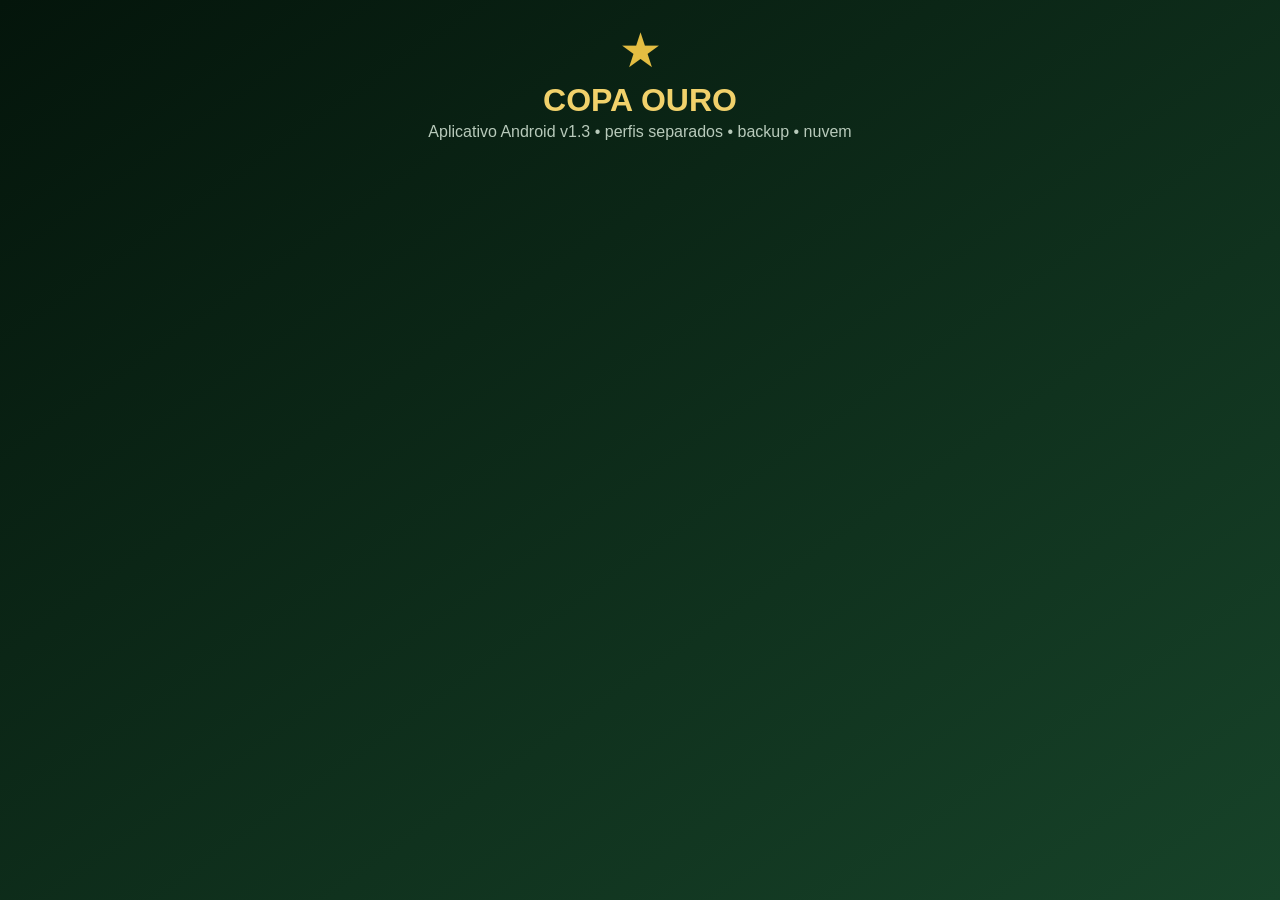
==== v13/index.html @ 76748429 "Adicionar tela de acesso v1.3" ====
<!doctype html><html lang="pt-BR"><head><meta charset="utf-8"><meta name="viewport" content="width=device-width,initial-scale=1,viewport-fit=cover"><title>Copa Ouro 1.3</title><script src="/profile-manager-v13.js"></script><style>*{box-sizing:border-box}body{margin:0;font-family:Arial,sans-serif;background:linear-gradient(145deg,#04150b,#174329);color:#fff;min-height:100vh}.wrap{max-width:720px;margin:auto;padding:22px}.brand{text-align:center}.star{font-size:48px;color:#e3bd42}.brand h1{margin:4px;color:#f1d16b}.muted{color:#b8cabb}.box{margin:20px auto;padding:18px;border:1px solid #9d812b;border-radius:18px;background:#0b2518}.field{width:100%;padding:13px;margin:7px 0;border-radius:10px;border:1px solid #597360;background:#07150d;color:#fff;font-size:16px}.btn{width:100%;padding:13px;margin-top:9px;border:0;border-radius:10px;background:#d4af37;color:#0b2014;font-weight:800;font-size:15px}.btn.alt{background:#204d32;color:#fff;border:1px solid #6b8b75}.err{color:#ffb2a9;min-height:20px}.grid{display:grid;grid-template-columns:repeat(2,1fr);gap:12px;margin-top:15px}.card{min-height:110px;border:1px solid #aa8a2a;background:#0d3020;border-radius:17px;color:#fff;padding:17px;font-weight:800;font-size:17px}.card b{display:block;font-size:27px;color:#e5bd3b;margin-bottom:8px}.full{grid-column:1/-1}.topline{display:flex;justify-content:space-between;gap:10px;align-items:center;flex-wrap:wrap}.small{font-size:12px}.tools{display:grid;grid-template-columns:1fr 1fr;gap:8px;margin-top:12px}.tools button{padding:10px;border:0;border-radius:9px;font-weight:800}.gold{background:#d4af37}.green{background:#326b47;color:#fff}a{text-decoration:none}</style></head><body><div class="wrap"><div class="brand"><div class="star">★</div><h1>COPA OURO</h1><div class="muted">Aplicativo Android v1.3 • perfis separados • backup • nuvem</div></div><div id="login" class="box" style="display:none"><h2>Acesso</h2><input id="user" class="field" placeholder="Usuario"><input id="pass" class="field" type="password" placeholder="Senha"><button class="btn" onclick="loginUser()">ENTRAR</button><button class="btn alt" onclick="guest()">ENTRAR COMO CONVIDADO</button><div id="err" class="err"></div><p class="small muted">Pedro Henrique e Maju possuem ambientes separados. Convidado inicia com a plataforma vazia.</p></div><div id="dash" style="display:none"><div class="box"><div class="topline"><div><b id="who"></b><div id="cloudStatus" class="small muted">☁️ Preparando salvamento online...</div></div><button onclick="CopaProfiles.logout()" class="btn alt" style="width:auto;margin:0">SAIR</button></div><div class="tools"><button class="gold" onclick="CopaProfiles.backup()">💾 SALVAR BACKUP</button><button class="green" onclick="CopaProfiles.loadFile()">📂 CARREGAR BACKUP</button></div><button class="btn alt" onclick="CopaCloudManualConnect()">☁️ CONECTAR NUVEM</button></div><div class="grid"><a href="/copa/"><div class="card"><b>🏆</b>Copa Ouro</div></a><a href="/eliminatorias/"><div class="card"><b>⚽</b>Eliminatorias</div></a><a href="/mercado/"><div class="card"><b>🔄</b>Mercado</div></a><a href="/galeria/"><div class="card"><b>👑</b>Galeria</div></a><a href="/copa/"><div class="card full"><b>🎯</b>Roleta / Jogos</div></a></div></div></div><script>
const PEDRO_HASH='da6252509b27ea1ef327712fb433a7bc15ec7033c2ff98e2a6760da4179547e7';
const MAJU_HASH='ea7bf58654f90acef86b186b6eb31672cd83419342000cf6e2194e63f9104e3e';
function norm(s){return(s||'').trim().toLowerCase().replace(/\s+/g,' ')}
async function hashText(s){const b=await crypto.subtle.digest('SHA-256',new TextEncoder().encode(s));return [...new Uint8Array(b)].map(x=>x.toString(16).padStart(2,'0')).join('')}
async function loginUser(){const u=norm(document.getElementById('user').value),p=document.getElementById('pass').value,h=await hashText(p);let id='',name='';if((u==='pedro henrique'||u==='pedro')&&h===PEDRO_HASH){id='pedro';name='Pedro Henrique'}else if(u==='maju'&&h===MAJU_HASH){id='maju';name='Maju'}else{document.getElementById('err').textContent='Usuario ou senha incorretos.';return}if(window.AndroidBridge&&AndroidBridge.cloudHasSession&&!AndroidBridge.cloudHasSession()&&AndroidBridge.cloudLogin)AndroidBridge.cloudLogin(p);CopaProfiles.activate(id,name);setTimeout(()=>location.reload(),100)}
function guest(){CopaProfiles.activate('guest','Convidado');location.reload()}
const a=CopaProfiles.active();if(a){document.getElementById('dash').style.display='block';document.getElementById('who').textContent='👤 '+CopaProfiles.pname()}else document.getElementById('login').style.display='block';
</script><script src="/cloud-sync-v13.js"></script></body></html>
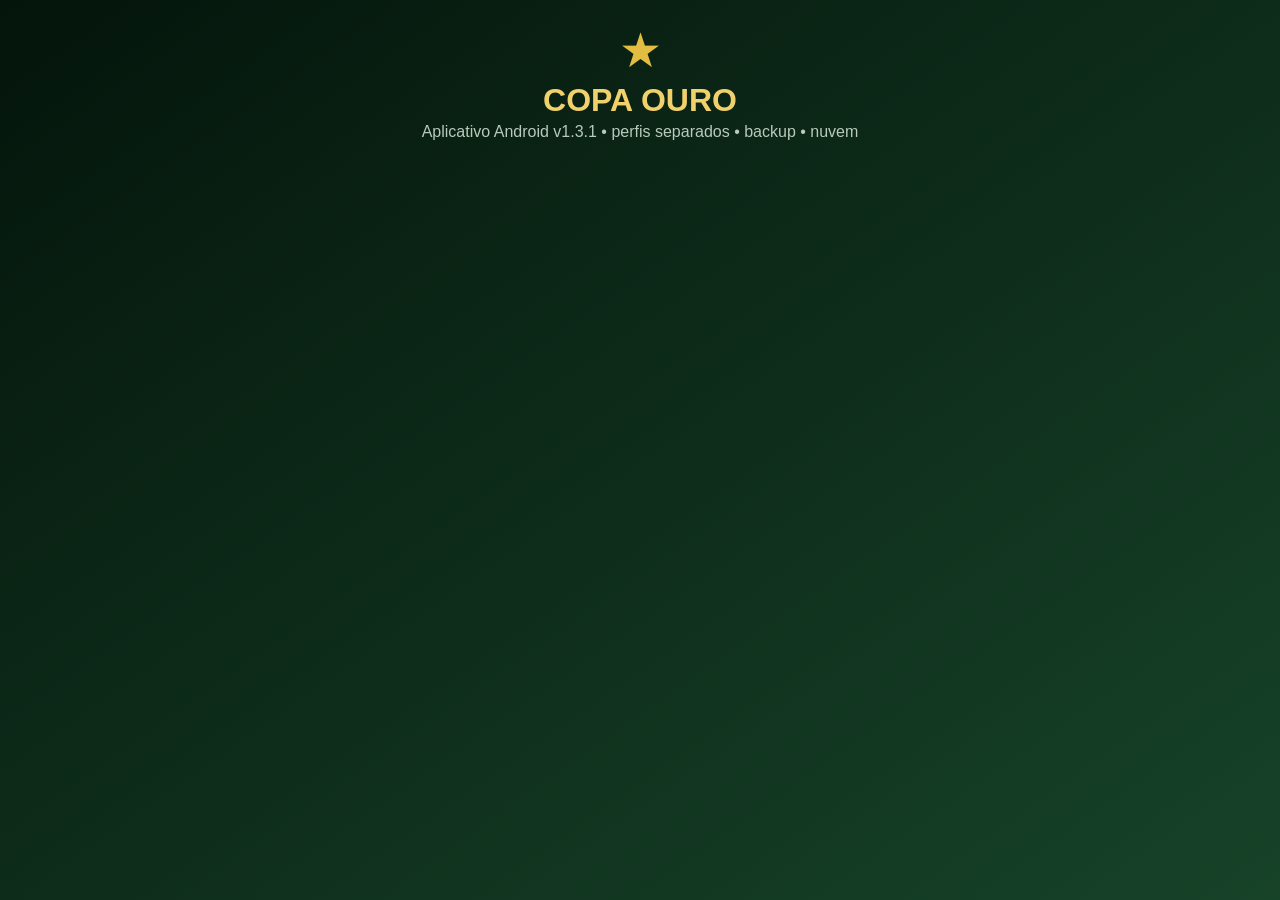
==== commit 1d7f55c6: "Organizar usuarios fixos e recuperacao de senha v1.3.1" ====
--- a/v13/index.html
+++ b/v13/index.html
@@ -1,9 +1,91 @@
-<!doctype html><html lang="pt-BR"><head><meta charset="utf-8"><meta name="viewport" content="width=device-width,initial-scale=1,viewport-fit=cover"><title>Copa Ouro 1.3</title><script src="/profile-manager-v13.js"></script><style>*{box-sizing:border-box}body{margin:0;font-family:Arial,sans-serif;background:linear-gradient(145deg,#04150b,#174329);color:#fff;min-height:100vh}.wrap{max-width:720px;margin:auto;padding:22px}.brand{text-align:center}.star{font-size:48px;color:#e3bd42}.brand h1{margin:4px;color:#f1d16b}.muted{color:#b8cabb}.box{margin:20px auto;padding:18px;border:1px solid #9d812b;border-radius:18px;background:#0b2518}.field{width:100%;padding:13px;margin:7px 0;border-radius:10px;border:1px solid #597360;background:#07150d;color:#fff;font-size:16px}.btn{width:100%;padding:13px;margin-top:9px;border:0;border-radius:10px;background:#d4af37;color:#0b2014;font-weight:800;font-size:15px}.btn.alt{background:#204d32;color:#fff;border:1px solid #6b8b75}.err{color:#ffb2a9;min-height:20px}.grid{display:grid;grid-template-columns:repeat(2,1fr);gap:12px;margin-top:15px}.card{min-height:110px;border:1px solid #aa8a2a;background:#0d3020;border-radius:17px;color:#fff;padding:17px;font-weight:800;font-size:17px}.card b{display:block;font-size:27px;color:#e5bd3b;margin-bottom:8px}.full{grid-column:1/-1}.topline{display:flex;justify-content:space-between;gap:10px;align-items:center;flex-wrap:wrap}.small{font-size:12px}.tools{display:grid;grid-template-columns:1fr 1fr;gap:8px;margin-top:12px}.tools button{padding:10px;border:0;border-radius:9px;font-weight:800}.gold{background:#d4af37}.green{background:#326b47;color:#fff}a{text-decoration:none}</style></head><body><div class="wrap"><div class="brand"><div class="star">★</div><h1>COPA OURO</h1><div class="muted">Aplicativo Android v1.3 • perfis separados • backup • nuvem</div></div><div id="login" class="box" style="display:none"><h2>Acesso</h2><input id="user" class="field" placeholder="Usuario"><input id="pass" class="field" type="password" placeholder="Senha"><button class="btn" onclick="loginUser()">ENTRAR</button><button class="btn alt" onclick="guest()">ENTRAR COMO CONVIDADO</button><div id="err" class="err"></div><p class="small muted">Pedro Henrique e Maju possuem ambientes separados. Convidado inicia com a plataforma vazia.</p></div><div id="dash" style="display:none"><div class="box"><div class="topline"><div><b id="who"></b><div id="cloudStatus" class="small muted">☁️ Preparando salvamento online...</div></div><button onclick="CopaProfiles.logout()" class="btn alt" style="width:auto;margin:0">SAIR</button></div><div class="tools"><button class="gold" onclick="CopaProfiles.backup()">💾 SALVAR BACKUP</button><button class="green" onclick="CopaProfiles.loadFile()">📂 CARREGAR BACKUP</button></div><button class="btn alt" onclick="CopaCloudManualConnect()">☁️ CONECTAR NUVEM</button></div><div class="grid"><a href="/copa/"><div class="card"><b>🏆</b>Copa Ouro</div></a><a href="/eliminatorias/"><div class="card"><b>⚽</b>Eliminatorias</div></a><a href="/mercado/"><div class="card"><b>🔄</b>Mercado</div></a><a href="/galeria/"><div class="card"><b>👑</b>Galeria</div></a><a href="/copa/"><div class="card full"><b>🎯</b>Roleta / Jogos</div></a></div></div></div><script>
-const PEDRO_HASH='da6252509b27ea1ef327712fb433a7bc15ec7033c2ff98e2a6760da4179547e7';
-const MAJU_HASH='ea7bf58654f90acef86b186b6eb31672cd83419342000cf6e2194e63f9104e3e';
-function norm(s){return(s||'').trim().toLowerCase().replace(/\s+/g,' ')}
+<!doctype html>
+<html lang="pt-BR">
+<head>
+<meta charset="utf-8">
+<meta name="viewport" content="width=device-width,initial-scale=1,viewport-fit=cover">
+<title>Copa Ouro 1.3.1</title>
+<script src="/profile-manager-v13.js"></script>
+<style>
+*{box-sizing:border-box}
+body{margin:0;font-family:Arial,sans-serif;background:linear-gradient(145deg,#04150b,#174329);color:#fff;min-height:100vh}
+.wrap{max-width:720px;margin:auto;padding:22px}
+.brand{text-align:center;margin-bottom:18px}.star{font-size:48px;color:#e3bd42}.brand h1{margin:4px;color:#f1d16b}.muted{color:#b8cabb}.small{font-size:12px}
+.box{margin:16px auto;padding:18px;border:1px solid #9d812b;border-radius:18px;background:#0b2518}
+.user-list{display:flex;flex-direction:column;gap:12px;margin-top:14px}
+.user-card{display:flex;align-items:center;justify-content:space-between;gap:12px;width:100%;padding:15px 16px;border:1px solid #8f7830;border-radius:14px;background:#0d3020;color:#fff;text-align:left}
+.user-card .name{font-size:17px;font-weight:800}.user-card .sub{font-size:12px;color:#b8cabb;margin-top:3px}.user-card .go{min-width:78px;padding:9px 12px;border:0;border-radius:9px;background:#d4af37;color:#0b2014;font-weight:800}
+.field{width:100%;padding:13px;margin:7px 0;border-radius:10px;border:1px solid #597360;background:#07150d;color:#fff;font-size:16px}
+.btn{width:100%;padding:13px;margin-top:9px;border:0;border-radius:10px;background:#d4af37;color:#0b2014;font-weight:800;font-size:15px}.btn.alt{background:#204d32;color:#fff;border:1px solid #6b8b75}.btn.link{background:transparent;color:#f1d16b;border:1px solid #8f7830}
+.err{color:#ffb2a9;min-height:20px;margin-top:8px}.selected{text-align:center;margin-bottom:8px}.selected strong{color:#f1d16b;font-size:18px}
+.grid{display:grid;grid-template-columns:repeat(2,1fr);gap:12px;margin-top:15px}.card{min-height:110px;border:1px solid #aa8a2a;background:#0d3020;border-radius:17px;color:#fff;padding:17px;font-weight:800;font-size:17px}.card b{display:block;font-size:27px;color:#e5bd3b;margin-bottom:8px}.full{grid-column:1/-1}a{text-decoration:none}
+.topline{display:flex;justify-content:space-between;gap:10px;align-items:center;flex-wrap:wrap}.statusbox{display:flex;align-items:center;justify-content:space-between;gap:12px}.cloudbtn{padding:9px 12px;border:0;border-radius:9px;background:#204d32;color:#fff;font-weight:800}
+@media(max-width:520px){.wrap{padding:16px}.grid{grid-template-columns:1fr}.full{grid-column:auto}.user-card{padding:13px}.brand .star{font-size:42px}}
+</style>
+</head>
+<body>
+<div class="wrap">
+  <div class="brand"><div class="star">★</div><h1>COPA OURO</h1><div class="muted">Aplicativo Android v1.3.1 • perfis separados • backup • nuvem</div></div>
+
+  <div id="login" class="box" style="display:none">
+    <h2 style="margin-top:0">Escolha o usuário</h2>
+    <div class="user-list">
+      <div class="user-card"><div><div class="name">👤 Pedro Henrique</div><div class="sub">Ambiente com os dados atuais da Copa Ouro</div></div><button class="go" onclick="selectUser('pedro','Pedro Henrique')">ENTRAR</button></div>
+      <div class="user-card"><div><div class="name">👤 Maju</div><div class="sub">Ambiente próprio e separado</div></div><button class="go" onclick="selectUser('maju','Maju')">ENTRAR</button></div>
+      <div class="user-card"><div><div class="name">👥 Convidado</div><div class="sub">Ambiente separado, sem senha</div></div><button class="go" onclick="guest()">ENTRAR</button></div>
+    </div>
+    <p class="small muted">Cada usuário possui seus próprios dados. As competições não são misturadas.</p>
+  </div>
+
+  <div id="passwordBox" class="box" style="display:none">
+    <div class="selected">Entrar como <strong id="selectedName"></strong></div>
+    <input id="pass" class="field" type="password" placeholder="Digite sua senha" autocomplete="current-password">
+    <button class="btn" onclick="loginSelected()">ENTRAR</button>
+    <button class="btn link" onclick="recoverPassword()">ESQUECI MINHA SENHA</button>
+    <button class="btn alt" onclick="backUsers()">VOLTAR PARA USUÁRIOS</button>
+    <div id="err" class="err"></div>
+  </div>
+
+  <div id="dash" style="display:none">
+    <div class="box statusbox">
+      <div><b id="who"></b><div id="cloudStatus" class="small muted">☁️ Preparando salvamento online...</div></div>
+      <button onclick="CopaCloudManualConnect()" class="cloudbtn">☁️ NUVEM</button>
+    </div>
+    <div class="grid">
+      <a href="/copa/"><div class="card"><b>🏆</b>Copa Ouro</div></a>
+      <a href="/eliminatorias/"><div class="card"><b>⚽</b>Eliminatórias</div></a>
+      <a href="/mercado/"><div class="card"><b>🔄</b>Mercado</div></a>
+      <a href="/galeria/"><div class="card"><b>👑</b>Galeria</div></a>
+      <a href="/copa/"><div class="card full"><b>🎯</b>Roleta / Jogos</div></a>
+    </div>
+  </div>
+</div>
+<script>
+const DEFAULT_HASHES={
+  pedro:'da6252509b27ea1ef327712fb433a7bc15ec7033c2ff98e2a6760da4179547e7',
+  maju:'ea7bf58654f90acef86b186b6eb31672cd83419342000cf6e2194e63f9104e3e'
+};
+const RECOVERY_HASH='5ced3a08c792840a0f1400c357faad72791ded6713d7e10e8e81a0d73d5d7f31';
+let selectedId='',selectedName='';
 async function hashText(s){const b=await crypto.subtle.digest('SHA-256',new TextEncoder().encode(s));return [...new Uint8Array(b)].map(x=>x.toString(16).padStart(2,'0')).join('')}
-async function loginUser(){const u=norm(document.getElementById('user').value),p=document.getElementById('pass').value,h=await hashText(p);let id='',name='';if((u==='pedro henrique'||u==='pedro')&&h===PEDRO_HASH){id='pedro';name='Pedro Henrique'}else if(u==='maju'&&h===MAJU_HASH){id='maju';name='Maju'}else{document.getElementById('err').textContent='Usuario ou senha incorretos.';return}if(window.AndroidBridge&&AndroidBridge.cloudHasSession&&!AndroidBridge.cloudHasSession()&&AndroidBridge.cloudLogin)AndroidBridge.cloudLogin(p);CopaProfiles.activate(id,name);setTimeout(()=>location.reload(),100)}
+function currentHash(id){return localStorage.getItem('copaLoginHashV131:'+id)||DEFAULT_HASHES[id]||''}
+function selectUser(id,name){selectedId=id;selectedName=name;document.getElementById('login').style.display='none';document.getElementById('passwordBox').style.display='block';document.getElementById('selectedName').textContent=name;document.getElementById('pass').value='';document.getElementById('err').textContent='';setTimeout(()=>document.getElementById('pass').focus(),50)}
+function backUsers(){selectedId='';selectedName='';document.getElementById('passwordBox').style.display='none';document.getElementById('login').style.display='block';document.getElementById('err').textContent=''}
+async function loginSelected(){if(!selectedId)return;const p=document.getElementById('pass').value,h=await hashText(p);if(h!==currentHash(selectedId)){document.getElementById('err').textContent='Senha incorreta.';return}CopaProfiles.activate(selectedId,selectedName);location.reload()}
+async function recoverPassword(){
+  if(!selectedId)return;
+  const phrase=prompt('Digite a frase de recuperação:');if(phrase===null)return;
+  if(await hashText(phrase.trim().toUpperCase())!==RECOVERY_HASH){alert('Frase de recuperação incorreta.');return}
+  const n1=prompt('Digite a nova senha para '+selectedName+':');if(n1===null)return;
+  if(n1.length<4){alert('A nova senha precisa ter pelo menos 4 caracteres.');return}
+  const n2=prompt('Digite novamente a nova senha:');if(n2===null)return;
+  if(n1!==n2){alert('As senhas não conferem.');return}
+  localStorage.setItem('copaLoginHashV131:'+selectedId,await hashText(n1));
+  document.getElementById('pass').value='';document.getElementById('err').textContent='';
+  alert('Nova senha definida com sucesso para '+selectedName+'.');
+}
 function guest(){CopaProfiles.activate('guest','Convidado');location.reload()}
 const a=CopaProfiles.active();if(a){document.getElementById('dash').style.display='block';document.getElementById('who').textContent='👤 '+CopaProfiles.pname()}else document.getElementById('login').style.display='block';
-</script><script src="/cloud-sync-v13.js"></script></body></html>
+</script>
+<script src="/cloud-sync-v13.js"></script>
+</body>
+</html>
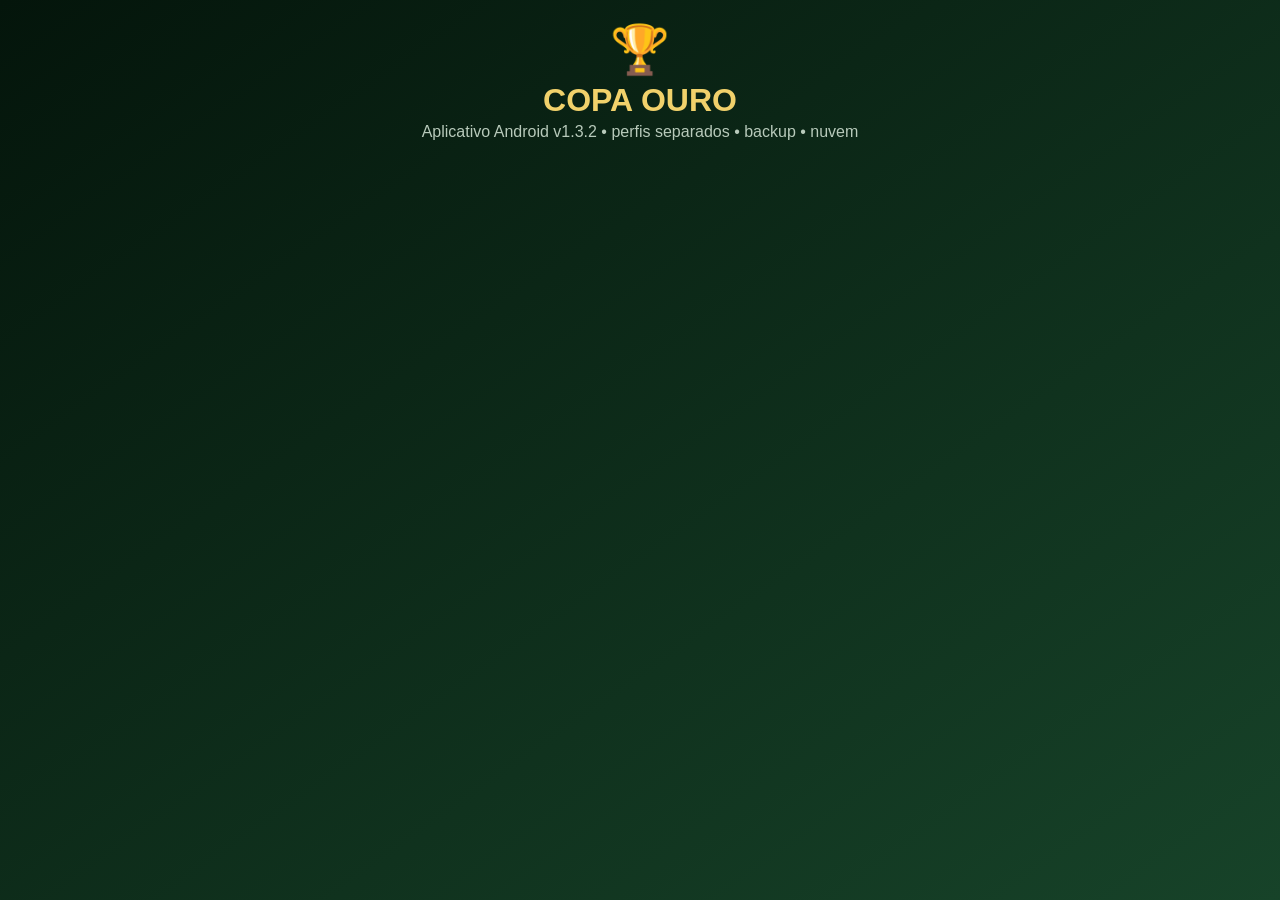
==== commit 1f90b8c5: "Adicionar salvar senha opcional na Copa Ouro v1.3.2" ====
--- a/v13/index.html
+++ b/v13/index.html
@@ -3,7 +3,7 @@
 <head>
 <meta charset="utf-8">
 <meta name="viewport" content="width=device-width,initial-scale=1,viewport-fit=cover">
-<title>Copa Ouro 1.3.1</title>
+<title>Copa Ouro 1.3.2</title>
 <script src="/profile-manager-v13.js"></script>
 <style>
 *{box-sizing:border-box}
@@ -17,6 +17,7 @@
 .field{width:100%;padding:13px;margin:7px 0;border-radius:10px;border:1px solid #597360;background:#07150d;color:#fff;font-size:16px}
 .btn{width:100%;padding:13px;margin-top:9px;border:0;border-radius:10px;background:#d4af37;color:#0b2014;font-weight:800;font-size:15px}.btn.alt{background:#204d32;color:#fff;border:1px solid #6b8b75}.btn.link{background:transparent;color:#f1d16b;border:1px solid #8f7830}
 .err{color:#ffb2a9;min-height:20px;margin-top:8px}.selected{text-align:center;margin-bottom:8px}.selected strong{color:#f1d16b;font-size:18px}
+.remember{display:flex;align-items:center;gap:10px;margin:8px 2px 4px;padding:10px 11px;border-radius:10px;background:#07150d;border:1px solid #385342;color:#fff;font-size:14px;cursor:pointer}.remember input{width:20px;height:20px;accent-color:#d4af37}.remember-note{margin:5px 2px 2px;color:#9eb3a4;font-size:11px}
 .grid{display:grid;grid-template-columns:repeat(2,1fr);gap:12px;margin-top:15px}.card{min-height:110px;border:1px solid #aa8a2a;background:#0d3020;border-radius:17px;color:#fff;padding:17px;font-weight:800;font-size:17px}.card b{display:block;font-size:27px;color:#e5bd3b;margin-bottom:8px}.full{grid-column:1/-1}a{text-decoration:none}
 .topline{display:flex;justify-content:space-between;gap:10px;align-items:center;flex-wrap:wrap}.statusbox{display:flex;align-items:center;justify-content:space-between;gap:12px}.cloudbtn{padding:9px 12px;border:0;border-radius:9px;background:#204d32;color:#fff;font-weight:800}
 @media(max-width:520px){.wrap{padding:16px}.grid{grid-template-columns:1fr}.full{grid-column:auto}.user-card{padding:13px}.brand .star{font-size:42px}}
@@ -24,7 +25,7 @@
 </head>
 <body>
 <div class="wrap">
-  <div class="brand"><div class="star">★</div><h1>COPA OURO</h1><div class="muted">Aplicativo Android v1.3.1 • perfis separados • backup • nuvem</div></div>
+  <div class="brand"><div class="star">🏆</div><h1>COPA OURO</h1><div class="muted">Aplicativo Android v1.3.2 • perfis separados • backup • nuvem</div></div>
 
   <div id="login" class="box" style="display:none">
     <h2 style="margin-top:0">Escolha o usuário</h2>
@@ -39,6 +40,8 @@
   <div id="passwordBox" class="box" style="display:none">
     <div class="selected">Entrar como <strong id="selectedName"></strong></div>
     <input id="pass" class="field" type="password" placeholder="Digite sua senha" autocomplete="current-password">
+    <label class="remember"><input id="rememberPass" type="checkbox" onchange="rememberChanged()"><span>Salvar senha neste aparelho</span></label>
+    <div class="remember-note">Se desmarcar, a senha salva será apagada e deverá ser digitada novamente.</div>
     <button class="btn" onclick="loginSelected()">ENTRAR</button>
     <button class="btn link" onclick="recoverPassword()">ESQUECI MINHA SENHA</button>
     <button class="btn alt" onclick="backUsers()">VOLTAR PARA USUÁRIOS</button>
@@ -68,9 +71,31 @@
 let selectedId='',selectedName='';
 async function hashText(s){const b=await crypto.subtle.digest('SHA-256',new TextEncoder().encode(s));return [...new Uint8Array(b)].map(x=>x.toString(16).padStart(2,'0')).join('')}
 function currentHash(id){return localStorage.getItem('copaLoginHashV131:'+id)||DEFAULT_HASHES[id]||''}
-function selectUser(id,name){selectedId=id;selectedName=name;document.getElementById('login').style.display='none';document.getElementById('passwordBox').style.display='block';document.getElementById('selectedName').textContent=name;document.getElementById('pass').value='';document.getElementById('err').textContent='';setTimeout(()=>document.getElementById('pass').focus(),50)}
-function backUsers(){selectedId='';selectedName='';document.getElementById('passwordBox').style.display='none';document.getElementById('login').style.display='block';document.getElementById('err').textContent=''}
-async function loginSelected(){if(!selectedId)return;const p=document.getElementById('pass').value,h=await hashText(p);if(h!==currentHash(selectedId)){document.getElementById('err').textContent='Senha incorreta.';return}CopaProfiles.activate(selectedId,selectedName);location.reload()}
+function rememberKey(id){return 'copaRememberV132:'+id}
+function savedPassKey(id){return 'copaSavedPasswordV132:'+id}
+function clearRemembered(id){if(!id)return;localStorage.removeItem(rememberKey(id));localStorage.removeItem(savedPassKey(id))}
+function selectUser(id,name){
+  selectedId=id;selectedName=name;
+  document.getElementById('login').style.display='none';document.getElementById('passwordBox').style.display='block';document.getElementById('selectedName').textContent=name;document.getElementById('err').textContent='';
+  const remembered=localStorage.getItem(rememberKey(id))==='1';
+  document.getElementById('rememberPass').checked=remembered;
+  document.getElementById('pass').value=remembered?(localStorage.getItem(savedPassKey(id))||''):'';
+  setTimeout(()=>{const p=document.getElementById('pass');p.focus();if(p.value)p.setSelectionRange(p.value.length,p.value.length)},50)
+}
+function rememberChanged(){
+  if(!selectedId)return;
+  const cb=document.getElementById('rememberPass');
+  if(!cb.checked){clearRemembered(selectedId);document.getElementById('pass').value='';document.getElementById('err').textContent='Senha salva apagada. Digite a senha para entrar.'}
+  else document.getElementById('err').textContent='A senha será salva neste aparelho após o login correto.';
+}
+function backUsers(){selectedId='';selectedName='';document.getElementById('passwordBox').style.display='none';document.getElementById('login').style.display='block';document.getElementById('pass').value='';document.getElementById('err').textContent=''}
+async function loginSelected(){
+  if(!selectedId)return;
+  const p=document.getElementById('pass').value,h=await hashText(p);
+  if(h!==currentHash(selectedId)){document.getElementById('err').textContent='Senha incorreta.';return}
+  if(document.getElementById('rememberPass').checked){localStorage.setItem(rememberKey(selectedId),'1');localStorage.setItem(savedPassKey(selectedId),p)}else clearRemembered(selectedId);
+  CopaProfiles.activate(selectedId,selectedName);location.reload()
+}
 async function recoverPassword(){
   if(!selectedId)return;
   const phrase=prompt('Digite a frase de recuperação:');if(phrase===null)return;
@@ -80,8 +105,8 @@
   const n2=prompt('Digite novamente a nova senha:');if(n2===null)return;
   if(n1!==n2){alert('As senhas não conferem.');return}
   localStorage.setItem('copaLoginHashV131:'+selectedId,await hashText(n1));
-  document.getElementById('pass').value='';document.getElementById('err').textContent='';
-  alert('Nova senha definida com sucesso para '+selectedName+'.');
+  if(document.getElementById('rememberPass').checked){localStorage.setItem(rememberKey(selectedId),'1');localStorage.setItem(savedPassKey(selectedId),n1);document.getElementById('pass').value=n1}else{clearRemembered(selectedId);document.getElementById('pass').value=''}
+  document.getElementById('err').textContent='';alert('Nova senha definida com sucesso para '+selectedName+'.')
 }
 function guest(){CopaProfiles.activate('guest','Convidado');location.reload()}
 const a=CopaProfiles.active();if(a){document.getElementById('dash').style.display='block';document.getElementById('who').textContent='👤 '+CopaProfiles.pname()}else document.getElementById('login').style.display='block';
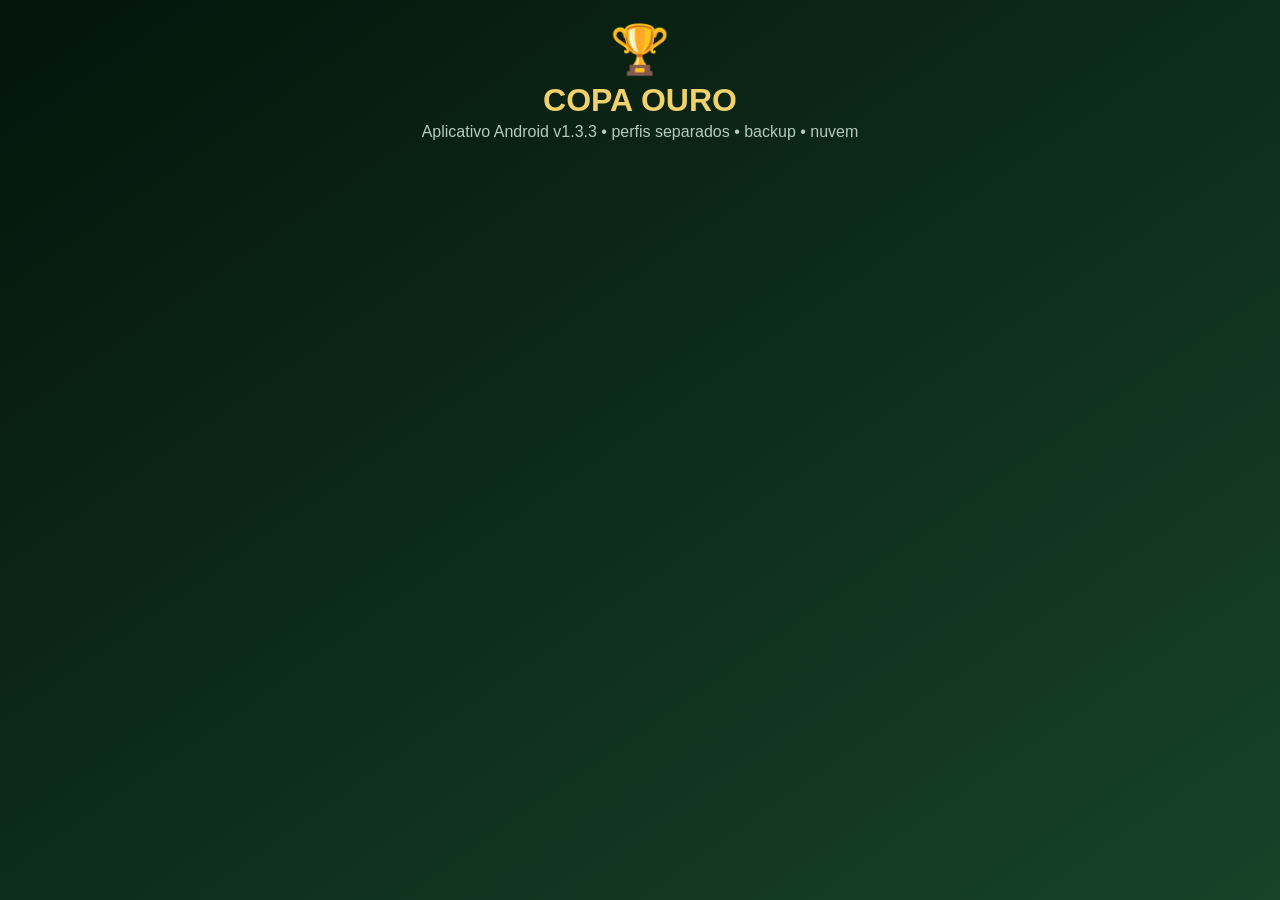
==== commit 48c1b076: "Atualizar tela para Copa Ouro v1.3.3" ====
--- a/v13/index.html
+++ b/v13/index.html
@@ -3,7 +3,7 @@
 <head>
 <meta charset="utf-8">
 <meta name="viewport" content="width=device-width,initial-scale=1,viewport-fit=cover">
-<title>Copa Ouro 1.3.2</title>
+<title>Copa Ouro 1.3.3</title>
 <script src="/profile-manager-v13.js"></script>
 <style>
 *{box-sizing:border-box}
@@ -25,7 +25,7 @@
 </head>
 <body>
 <div class="wrap">
-  <div class="brand"><div class="star">🏆</div><h1>COPA OURO</h1><div class="muted">Aplicativo Android v1.3.2 • perfis separados • backup • nuvem</div></div>
+  <div class="brand"><div class="star">🏆</div><h1>COPA OURO</h1><div class="muted">Aplicativo Android v1.3.3 • perfis separados • backup • nuvem</div></div>
 
   <div id="login" class="box" style="display:none">
     <h2 style="margin-top:0">Escolha o usuário</h2>
